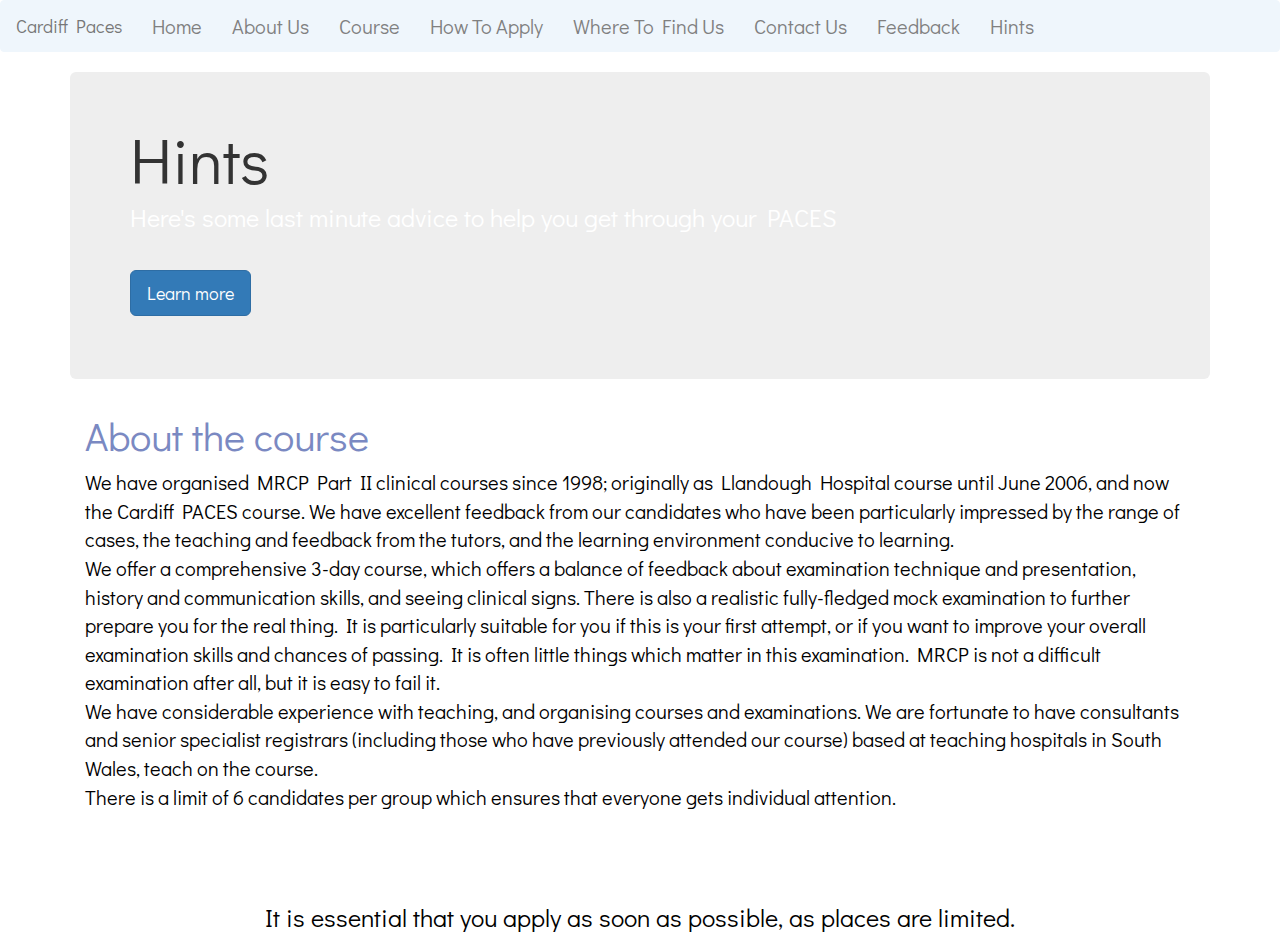
==== index.html @ 755ea5d4 "please work" ====
<!DOCTYPE html>
<html>
<head>
	<title>Cardiff Paces</title>
	<link href="https://fonts.googleapis.com/css?family=Didact+Gothic" rel="stylesheet">

	<link rel="stylesheet" href="https://maxcdn.bootstrapcdn.com/bootstrap/3.3.7/css/bootstrap.min.css" integrity="sha384-BVYiiSIFeK1dGmJRAkycuHAHRg32OmUcww7on3RYdg4Va+PmSTsz/K68vbdEjh4u" crossorigin="anonymous">
	<script   src="https://code.jquery.com/jquery-3.3.1.slim.min.js"   integrity="sha256-3edrmyuQ0w65f8gfBsqowzjJe2iM6n0nKciPUp8y+7E="   crossorigin="anonymous"></script>

	<script src="https://maxcdn.bootstrapcdn.com/bootstrap/3.3.7/js/bootstrap.min.js" integrity="sha384-Tc5IQib027qvyjSMfHjOMaLkfuWVxZxUPnCJA7l2mCWNIpG9mGCD8wGNIcPD7Txa" crossorigin="anonymous"></script>
	<link rel="stylesheet" type="text/css" href="css/styles.css">
	
</head>
<body>


		<nav class="navbar navbar-default">
		  <div class="container-fluid">
		    <!-- Brand and toggle get grouped for better mobile display -->
		    <div class="navbar-header">
		      <button type="button" class="navbar-toggle collapsed" data-toggle="collapse" data-target="#bs-example-navbar-collapse-1" aria-expanded="false">
		        <span class="sr-only">Toggle navigation</span>
		        <span class="icon-bar"></span>
		        <span class="icon-bar"></span>
		        <span class="icon-bar"></span>
		      </button>
		      <a class="navbar-brand" href="#">Cardiff Paces</CANVAS></a>
		    </div>

		    <!-- Collect the nav links, forms, and other content for toggling -->
		    <div class="collapse navbar-collapse" id="bs-example-navbar-collapse-1">
		      <ul class="nav navbar-nav">
		        <li><a href="index.html">Home</a></li>
		        <li><a href="Aboutus.html">About Us</a></li>
		        <li><a href="course.html">Course</a></li>
		        <li><a href="apply.html">How To Apply</a></li>
		        <li><a href="location.html">Where To Find Us</a></li>
		        <li><a href="contact.html">Contact Us</a></li>
		        <li><a href="feedback.html">Feedback</a></li>	
		        <li><a href="hints.html">Hints</a></li>
		      </ul>
		        </li>
		      </ul>
		    </div><!-- /.navbar-collapse -->
		  </div><!-- /.container-fluid -->
		</nav>
			

	<div class="container">

		
			<div class="row">
				<div class="col-sm-12">
					<div class="jumbotron">

				  <h1>Hints</h1>

				  <h4>Here's some last minute advice to help you get through your PACES</h4><br>

				  <p><a class="btn btn-primary btn-lg" role="button" href="hints.html">Learn more</a></p>
					</div>
				
			<div class="col-sm-12">
				<h1>About the course</h1>
				<p>	We have organised MRCP Part II clinical courses since 1998; originally as Llandough Hospital course until June 2006, and now the Cardiff PACES course. We have excellent feedback from our candidates who have been particularly impressed by the range of cases, the teaching and feedback from the tutors, and the learning environment conducive to learning.<br>We offer a comprehensive 3-day course, which offers a balance of feedback about examination technique and presentation, history and communication skills, and seeing clinical signs. There is also a realistic fully-fledged mock examination to further prepare you for the real thing. It is particularly suitable for you if this is your first attempt, or if you want to improve your overall examination skills and chances of passing. It is often little things which matter in this examination. MRCP is not a difficult examination after all, but it is easy to fail it.<br>We have considerable experience with teaching, and organising courses and examinations. We are fortunate to have consultants and senior specialist registrars (including those who have previously attended our course) based at teaching hospitals in South Wales, teach on the course.<br> There is a limit of 6 candidates per group which ensures that everyone gets individual attention.</p><br> <p class="important-text"> It is essential that you apply as soon as possible, as places are limited. </p>
			</div>

			<div class="row"> 
		</div>




</body>
</html>
---- css/styles.css ----
body {
	font-family: 'Didact Gothic', sans-serif;
	font-size: 20px;
}
h1 {
	font-size: 40px;
	color: #7A89C2;
	margin-top: 5px;
}

h2 {
	font-size: 25px;	
	color: #7A89C2;
}

h3 {
	font-size: 25px;
	padding: 20px;
	color: #7A89C2;
}
h4 {
	font-size: 25px;	
	color: white;
}
h5{
	font-style: bold;
	font-size: 40px;
	text-align: center;
	padding-top: 50px;
	color: #7A89C2;
}
p {
	color: black;
}

a:hover { 
	text-shadow: 0 0 5px #9BC4CB; 
}
li {
	text-decoration: none;
}
i {
	color: red;
	margin-right: 10px;
}
#_link {
	text-align: center;
	background-color: #EFF6FC;
	border-color: #EFF6FC;
	color: black;
	height: 50px;
	width: 200px;
	margin-top: 40px;
	margin-bottom: 90px;

}

.mainbodytext{
	font-size: 20px;
	color: black;
	border-color: black;
}

.navbar-default{
	background-color: #EFF6FC;
	border-color: #EFF6FC;
}

.navbar-default .navbar-nav>li>a {
	color: grey;
}
.important-feedback {
	font-size: 20px;
	text-align: center;
	margin-left: 50px;
	margin-right: 50px;
	}

.important-text {
	font-style: bold;
	font-size: 25px;
	text-align: center;
	padding-top: 50px;
}

.important-subhead {
	font-style: bold;
	font-size: 30px;
	text-align: center;
	
}

.img-circle {
	border-radius: 50%;

}

.subjecthead{
	font-size: 15px;
	color: #7A89C2;
}

.jumbotron {
	background-image: url("http://britainexplorer.com/wp-content/uploads/1970/01/cardiff-city-hall.jpg");
	 background-repeat: no-repeat;
    background-size: 100%;
}
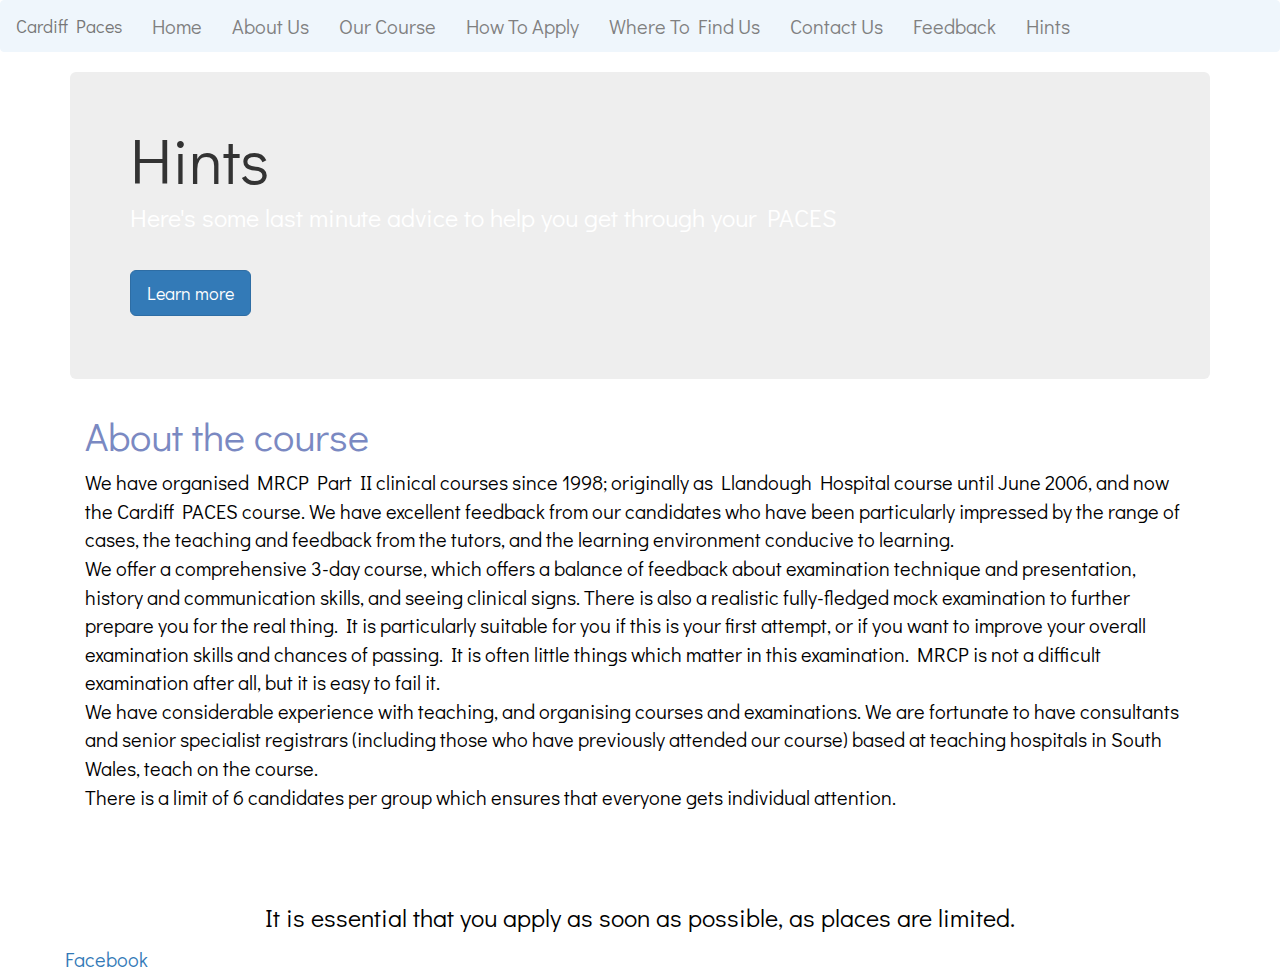
==== commit 6be22936: "vvv close" ====
--- a/index.html
+++ b/index.html
@@ -9,6 +9,8 @@
 
 	<script src="https://maxcdn.bootstrapcdn.com/bootstrap/3.3.7/js/bootstrap.min.js" integrity="sha384-Tc5IQib027qvyjSMfHjOMaLkfuWVxZxUPnCJA7l2mCWNIpG9mGCD8wGNIcPD7Txa" crossorigin="anonymous"></script>
 	<link rel="stylesheet" type="text/css" href="css/styles.css">
+
+	<meta name="viewport" content="width=device-width, initial-scale=1.0">
 	
 </head>
 <body>
@@ -32,7 +34,7 @@
 		      <ul class="nav navbar-nav">
 		        <li><a href="index.html">Home</a></li>
 		        <li><a href="Aboutus.html">About Us</a></li>
-		        <li><a href="course.html">Course</a></li>
+		        <li><a href="course.html">Our Course</a></li>
 		        <li><a href="apply.html">How To Apply</a></li>
 		        <li><a href="location.html">Where To Find Us</a></li>
 		        <li><a href="contact.html">Contact Us</a></li>
@@ -46,30 +48,34 @@
 		</nav>
 			
 
-	<div class="container">
+	<div class="container">	
+	
+			  <div class="row">
+			        <div class="col-sm-12">
+			          <div class="jumbotron">
 
-		
-			<div class="row">
+			            <h1>Hints</h1>
+
+			            <h4>Here's some last minute advice to help you get through your PACES</h4><br>
+
+			            <p><a class="btn btn-primary btn-lg" role="button" href="hints.html">Learn more</a></p>
+			          </div>
+			        </div>
+			      </div>
+
+				
 				<div class="col-sm-12">
-					<div class="jumbotron">
+					<h1>About the course</h1>
+					<p>	We have organised MRCP Part II clinical courses since 1998; originally as Llandough Hospital course until June 2006, and now the Cardiff PACES course. We have excellent feedback from our candidates who have been particularly impressed by the range of cases, the teaching and feedback from the tutors, and the learning environment conducive to learning.<br>We offer a comprehensive 3-day course, which offers a balance of feedback about examination technique and presentation, history and communication skills, and seeing clinical signs. There is also a realistic fully-fledged mock examination to further prepare you for the real thing. It is particularly suitable for you if this is your first attempt, or if you want to improve your overall examination skills and chances of passing. It is often little things which matter in this examination. MRCP is not a difficult examination after all, but it is easy to fail it.<br>We have considerable experience with teaching, and organising courses and examinations. We are fortunate to have consultants and senior specialist registrars (including those who have previously attended our course) based at teaching hospitals in South Wales, teach on the course.<br> There is a limit of 6 candidates per group which ensures that everyone gets individual attention.</p><br> <p class="important-text"> It is essential that you apply as soon as possible, as places are limited. </p>
+				</div>
 
-				  <h1>Hints</h1>
+				<div class="row">
+					<footer>
+					<a href="FACEBOOKLINK#########" class="basic id="link">
+					<i class="fab fa-google"></i>Facebook</footer>
 
-				  <h4>Here's some last minute advice to help you get through your PACES</h4><br>
-
-				  <p><a class="btn btn-primary btn-lg" role="button" href="hints.html">Learn more</a></p>
-					</div>
-				
-			<div class="col-sm-12">
-				<h1>About the course</h1>
-				<p>	We have organised MRCP Part II clinical courses since 1998; originally as Llandough Hospital course until June 2006, and now the Cardiff PACES course. We have excellent feedback from our candidates who have been particularly impressed by the range of cases, the teaching and feedback from the tutors, and the learning environment conducive to learning.<br>We offer a comprehensive 3-day course, which offers a balance of feedback about examination technique and presentation, history and communication skills, and seeing clinical signs. There is also a realistic fully-fledged mock examination to further prepare you for the real thing. It is particularly suitable for you if this is your first attempt, or if you want to improve your overall examination skills and chances of passing. It is often little things which matter in this examination. MRCP is not a difficult examination after all, but it is easy to fail it.<br>We have considerable experience with teaching, and organising courses and examinations. We are fortunate to have consultants and senior specialist registrars (including those who have previously attended our course) based at teaching hospitals in South Wales, teach on the course.<br> There is a limit of 6 candidates per group which ensures that everyone gets individual attention.</p><br> <p class="important-text"> It is essential that you apply as soon as possible, as places are limited. </p>
-			</div>
-
-			<div class="row"> 
-		</div>
+				</div>
+</body>
+</html>
 
 
-
-
-</body>
-</html>--- a/css/styles.css
+++ b/css/styles.css
@@ -104,5 +104,6 @@
 .jumbotron {
 	background-image: url("http://britainexplorer.com/wp-content/uploads/1970/01/cardiff-city-hall.jpg");
 	 background-repeat: no-repeat;
-    background-size: 100%;
+    background-size: cover;
+    background-position: center;
 }
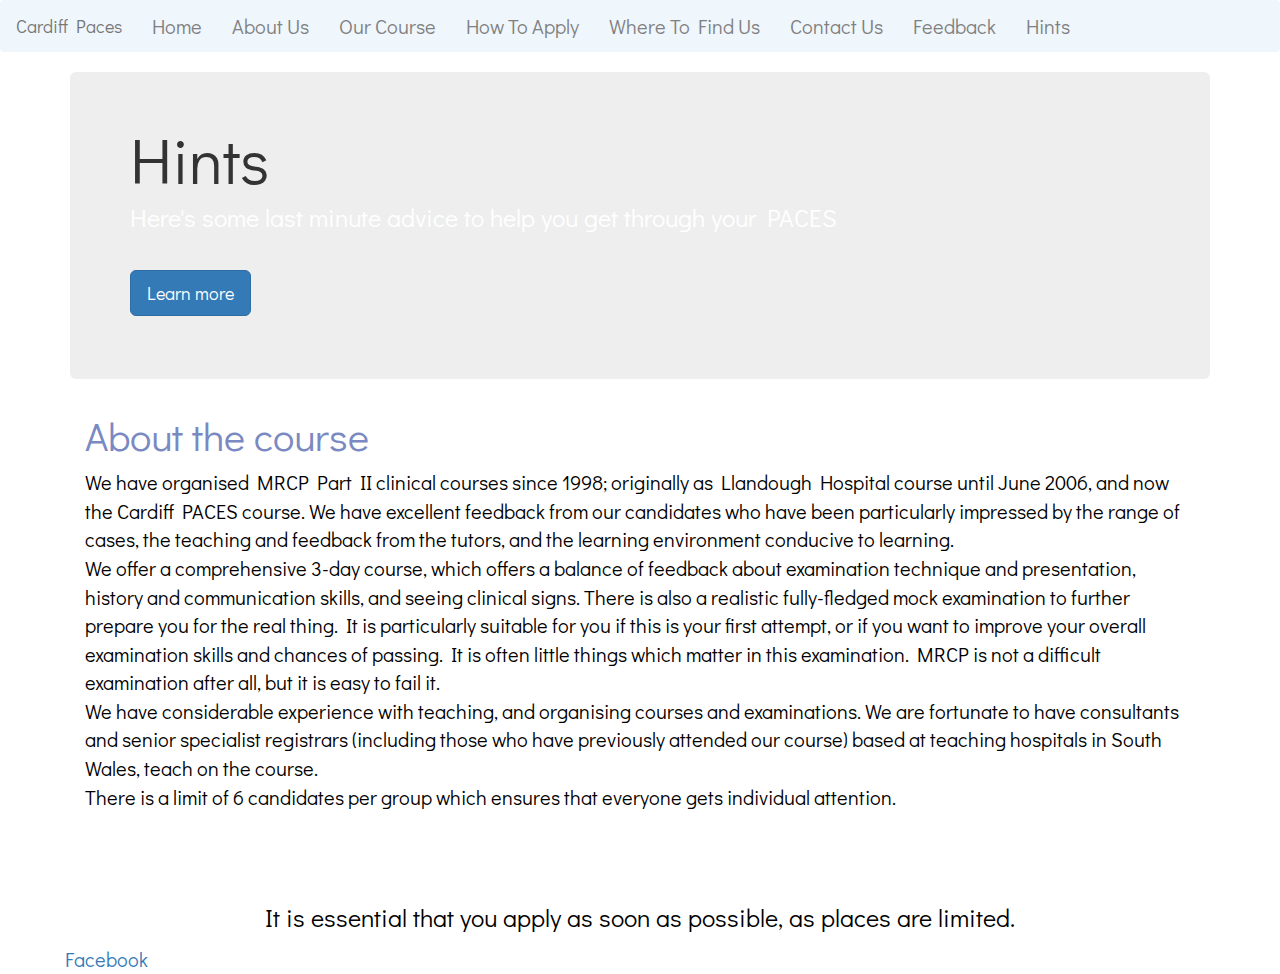
==== commit 31d9ff3c: "save save" ====
--- a/index.html
+++ b/index.html
@@ -71,8 +71,9 @@
 
 				<div class="row">
 					<footer>
-					<a href="FACEBOOKLINK#########" class="basic id="link">
-					<i class="fab fa-google"></i>Facebook</footer>
+					<a href="https://www.facebook.com/Cardiff-Paces-512080899228890/?modal=admin_todo_tour" class="basic id="link">
+					<i class="fab fa-facebook-square"></i>Facebook</footer>
+					<div class="row"></div>
 
 				</div>
 </body>
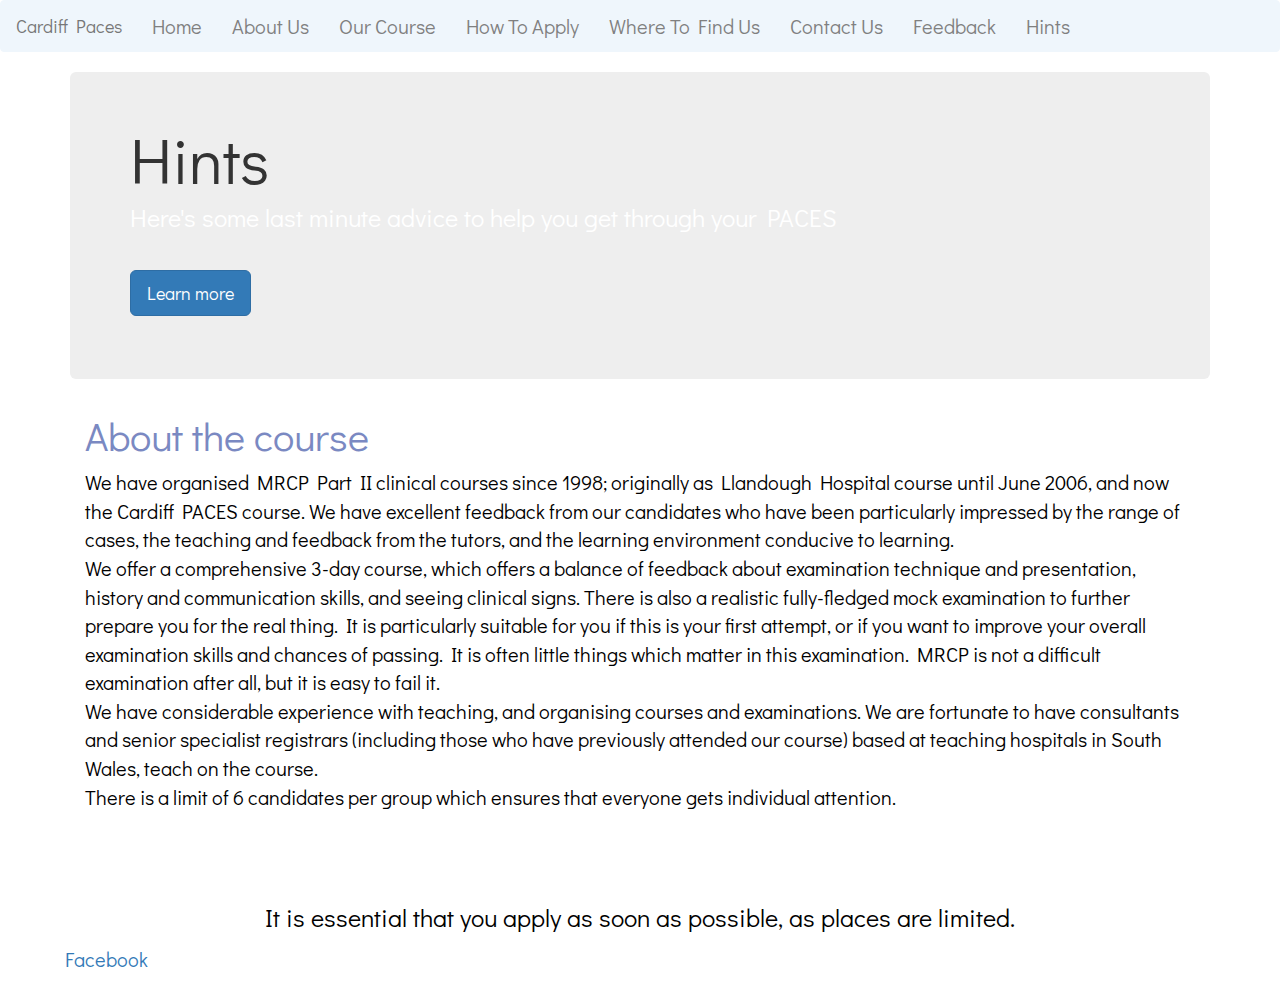
==== commit 9ca54d27: "haha" ====
--- a/index.html
+++ b/index.html
@@ -11,6 +11,7 @@
 	<link rel="stylesheet" type="text/css" href="css/styles.css">
 
 	<meta name="viewport" content="width=device-width, initial-scale=1.0">
+	<link rel="stylesheet" href="https://use.fontawesome.com/releases/v5.1.0/css/all.css" integrity="sha384-lKuwvrZot6UHsBSfcMvOkWwlCMgc0TaWr+30HWe3a4ltaBwTZhyTEggF5tJv8tbt" crossorigin="anonymous">
 	
 </head>
 <body>
@@ -70,9 +71,9 @@
 				</div>
 
 				<div class="row">
-					<footer>
+					<footer><br>
 					<a href="https://www.facebook.com/Cardiff-Paces-512080899228890/?modal=admin_todo_tour" class="basic id="link">
-					<i class="fab fa-facebook-square"></i>Facebook</footer>
+					<i class="fab fa-facebook-square" id="face"></i>Facebook</footer><br>
 					<div class="row"></div>
 
 				</div>
--- a/css/styles.css
+++ b/css/styles.css
@@ -56,6 +56,9 @@
 
 }
 
+#face {
+	color: blue;
+}
 .mainbodytext{
 	font-size: 20px;
 	color: black;
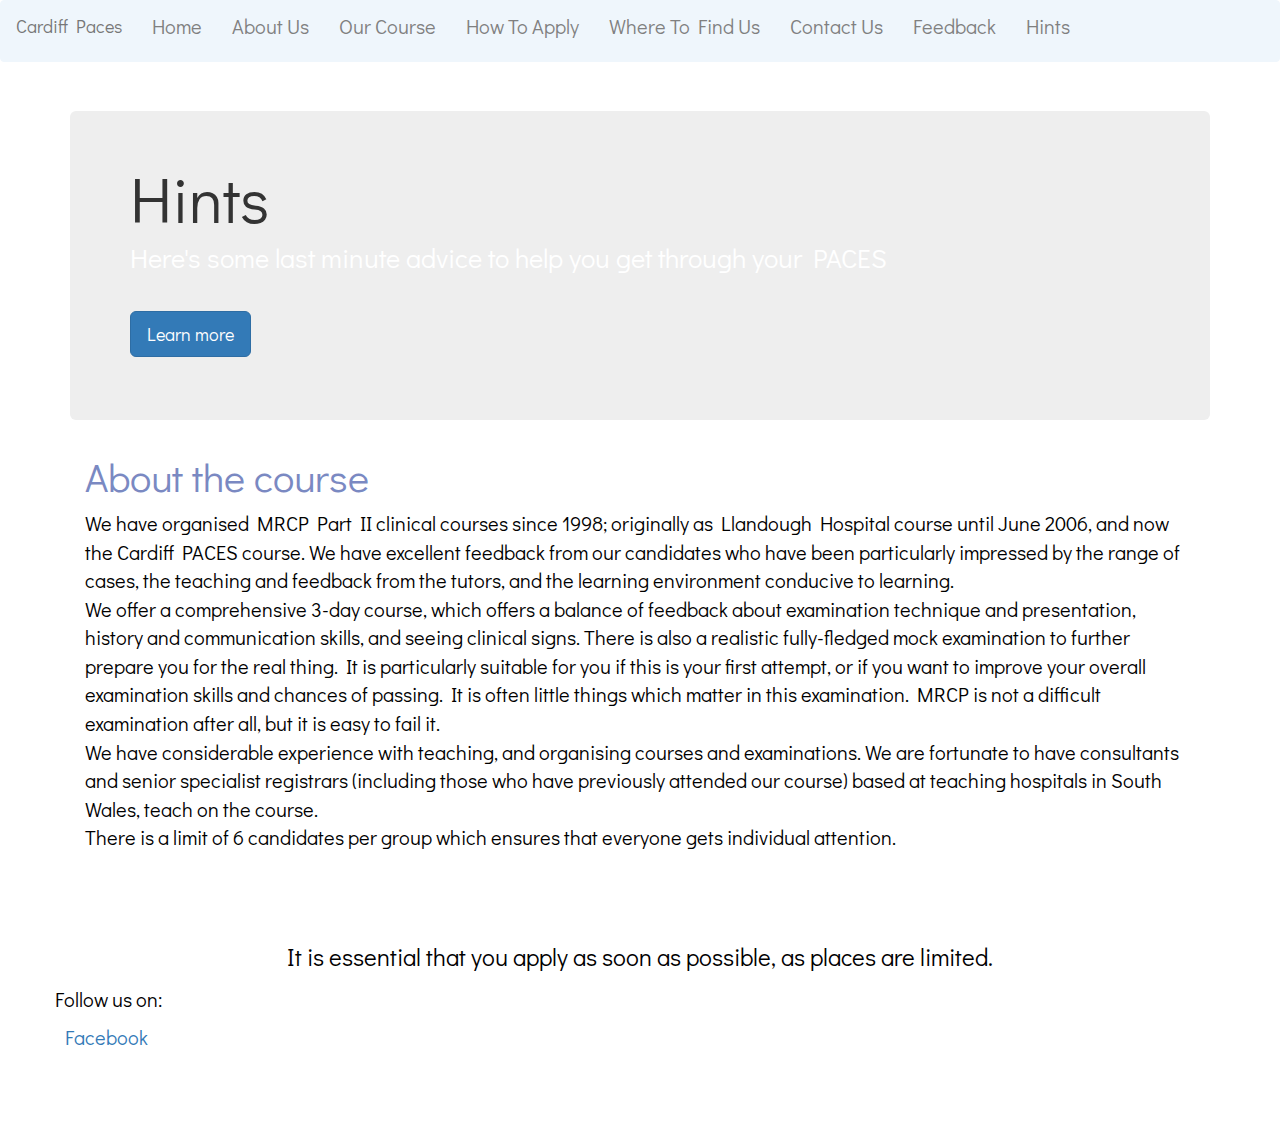
==== commit daaa0c26: "-m "fds"" ====
--- a/index.html
+++ b/index.html
@@ -27,7 +27,7 @@
 		        <span class="icon-bar"></span>
 		        <span class="icon-bar"></span>
 		      </button>
-		      <a class="navbar-brand" href="#">Cardiff Paces</CANVAS></a>
+		      <p class="navbar-brand" href="#">Cardiff Paces</CANVAS></p>
 		    </div>
 
 		    <!-- Collect the nav links, forms, and other content for toggling -->
@@ -50,31 +50,31 @@
 			
 
 	<div class="container">	
-	
+	<br>
 			  <div class="row">
 			        <div class="col-sm-12">
-			          <div class="jumbotron">
+			 <div class="jumbotron">
+						            <h1>Hints</h1>
 
-			            <h1>Hints</h1>
+						            <h4>Here's some last minute advice to help you get through your PACES</h4><br>
 
-			            <h4>Here's some last minute advice to help you get through your PACES</h4><br>
+						            <p><a class="btn btn-primary btn-lg" role="button" href="hints.html">Learn more</a></p>
+						          </div>
+						        </div>
+						      </div>
 
-			            <p><a class="btn btn-primary btn-lg" role="button" href="hints.html">Learn more</a></p>
-			          </div>
-			        </div>
-			      </div>
 
 				
 				<div class="col-sm-12">
 					<h1>About the course</h1>
 					<p>	We have organised MRCP Part II clinical courses since 1998; originally as Llandough Hospital course until June 2006, and now the Cardiff PACES course. We have excellent feedback from our candidates who have been particularly impressed by the range of cases, the teaching and feedback from the tutors, and the learning environment conducive to learning.<br>We offer a comprehensive 3-day course, which offers a balance of feedback about examination technique and presentation, history and communication skills, and seeing clinical signs. There is also a realistic fully-fledged mock examination to further prepare you for the real thing. It is particularly suitable for you if this is your first attempt, or if you want to improve your overall examination skills and chances of passing. It is often little things which matter in this examination. MRCP is not a difficult examination after all, but it is easy to fail it.<br>We have considerable experience with teaching, and organising courses and examinations. We are fortunate to have consultants and senior specialist registrars (including those who have previously attended our course) based at teaching hospitals in South Wales, teach on the course.<br> There is a limit of 6 candidates per group which ensures that everyone gets individual attention.</p><br> <p class="important-text"> It is essential that you apply as soon as possible, as places are limited. </p>
-				</div>
+				</div><br>
 
-				<div class="row">
-					<footer><br>
+				<div class="row"><br>
+					<footer><p>Follow us on:</p>
 					<a href="https://www.facebook.com/Cardiff-Paces-512080899228890/?modal=admin_todo_tour" class="basic id="link">
-					<i class="fab fa-facebook-square" id="face"></i>Facebook</footer><br>
-					<div class="row"></div>
+					<i class="fab fa-facebook-square" id="face"></i>Facebook</footer><br><br>
+					<div class="row"></div><br>
 
 				</div>
 </body>
--- a/css/styles.css
+++ b/css/styles.css
@@ -10,17 +10,17 @@
 }
 
 h2 {
-	font-size: 25px;	
+	font-size: 27px;	
 	color: #7A89C2;
 }
 
 h3 {
-	font-size: 25px;
+	font-size: 27px;
 	padding: 20px;
 	color: #7A89C2;
 }
 h4 {
-	font-size: 25px;	
+	font-size: 27px;	
 	color: white;
 }
 h5{
@@ -58,6 +58,7 @@
 
 #face {
 	color: blue;
+	text-align: right;	
 }
 .mainbodytext{
 	font-size: 20px;
@@ -82,7 +83,7 @@
 
 .important-text {
 	font-style: bold;
-	font-size: 25px;
+	font-size: 24px;
 	text-align: center;
 	padding-top: 50px;
 }
@@ -91,9 +92,13 @@
 	font-style: bold;
 	font-size: 30px;
 	text-align: center;
-	
 }
+.ideal-response {
+	font-style: bold;
+	font-size: 24px;
+	text-align: left;
 
+}
 .img-circle {
 	border-radius: 50%;
 
@@ -106,7 +111,7 @@
 
 .jumbotron {
 	background-image: url("http://britainexplorer.com/wp-content/uploads/1970/01/cardiff-city-hall.jpg");
-	 background-repeat: no-repeat;
+	background-repeat: no-repeat;
     background-size: cover;
     background-position: center;
 }
